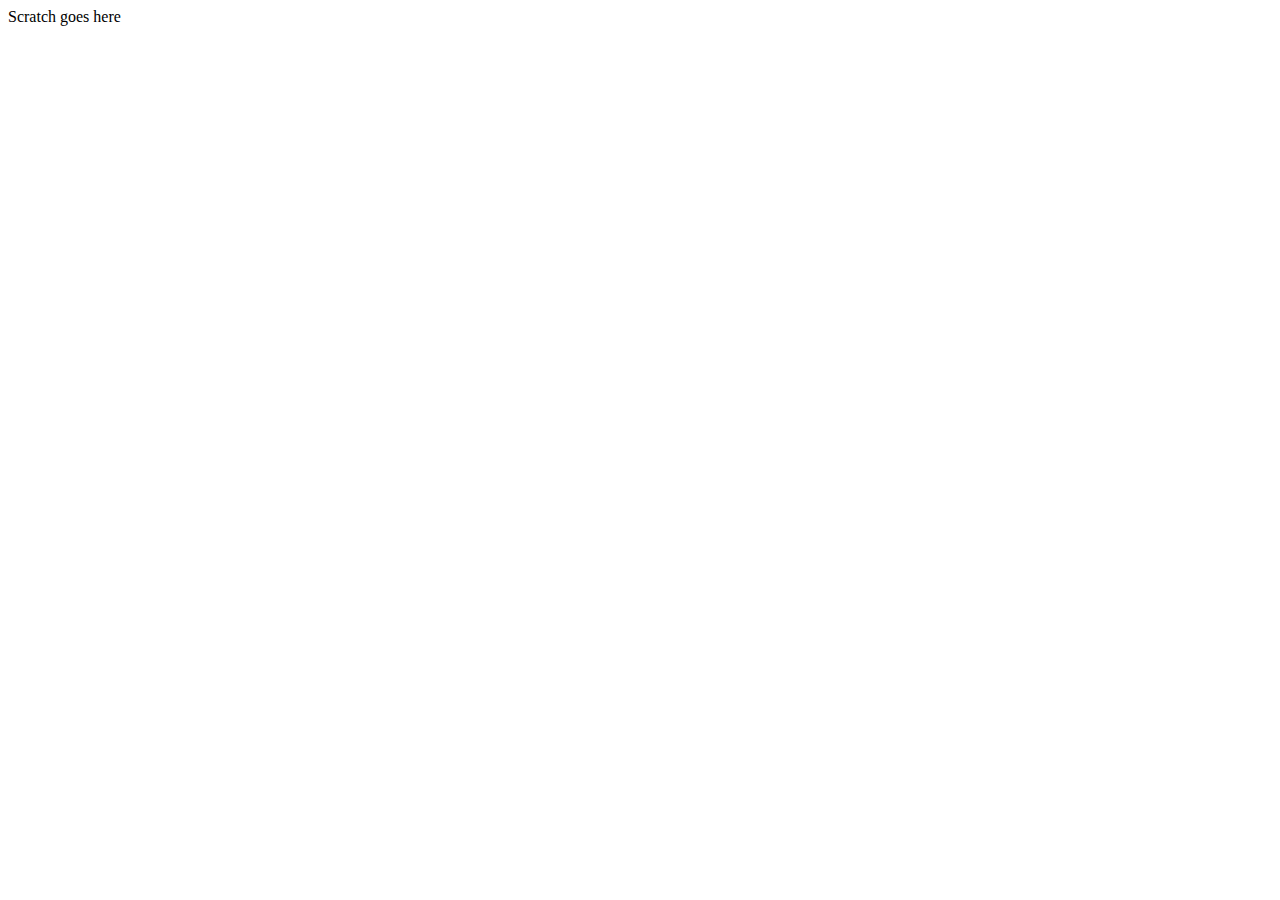
==== scratch.html @ 16197c53 "Add files via upload" ====
<!DOCTYPE html>
<html lang="en">

<head>
    <meta charset="UTF-8">
    <meta http-equiv="X-UA-Compatible" content="IE=edge">
    <meta name="viewport" content="width=device-width, initial-scale=1.0">
    <title>Scratch</title>
</head>

<body>
    Scratch goes here
    <br>
    <div class='tableauPlaceholder' id='viz1669662412308' style='position: relative'><noscript><a href='#'><img
                    alt='Dashboard 1 '
                    src='https:&#47;&#47;public.tableau.com&#47;static&#47;images&#47;JQ&#47;JQ9QN7D9H&#47;1_rss.png'
                    style='border: none' /></a></noscript><object class='tableauViz' style='display:none;'>
            <param name='host_url' value='https%3A%2F%2Fpublic.tableau.com%2F' />
            <param name='embed_code_version' value='3' />
            <param name='path' value='shared&#47;JQ9QN7D9H' />
            <param name='toolbar' value='yes' />
            <param name='static_image'
                value='https:&#47;&#47;public.tableau.com&#47;static&#47;images&#47;JQ&#47;JQ9QN7D9H&#47;1.png' />
            <param name='animate_transition' value='yes' />
            <param name='display_static_image' value='yes' />
            <param name='display_spinner' value='yes' />
            <param name='display_overlay' value='yes' />
            <param name='display_count' value='yes' />
            <param name='language' value='en-US' />
        </object></div>
    <script
        type='text/javascript'>                    var divElement = document.getElementById('viz1669662412308'); var vizElement = divElement.getElementsByTagName('object')[0]; vizElement.style.width = '1100px'; vizElement.style.height = '927px'; var scriptElement = document.createElement('script'); scriptElement.src = 'https://public.tableau.com/javascripts/api/viz_v1.js'; vizElement.parentNode.insertBefore(scriptElement, vizElement);                </script>
    <br>
    <iframe width="560" height="315" src="https://www.youtube.com/embed/fWKB8zdVM-U" title="YouTube video player"
        frameborder="0" allow="accelerometer; autoplay; clipboard-write; encrypted-media; gyroscope; picture-in-picture"
        allowfullscreen></iframe>
</body>

</html>
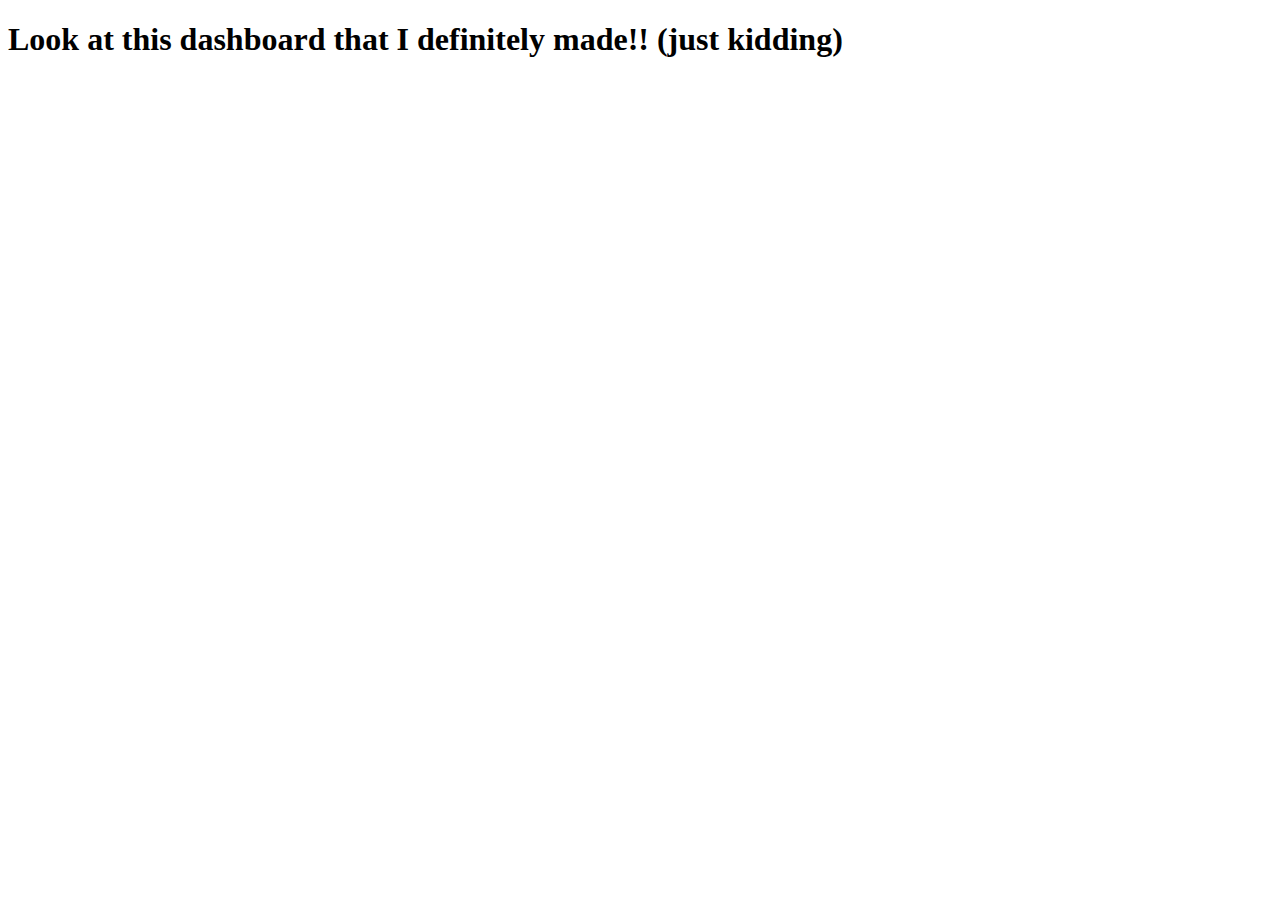
==== commit 275200f1: "Add files via upload" ====
--- a/scratch.html
+++ b/scratch.html
@@ -9,7 +9,7 @@
 </head>
 
 <body>
-    Scratch goes here
+    <h1>Look at this dashboard that I definitely made!! (just kidding)</h1>
     <br>
     <div class='tableauPlaceholder' id='viz1669662412308' style='position: relative'><noscript><a href='#'><img
                     alt='Dashboard 1 '
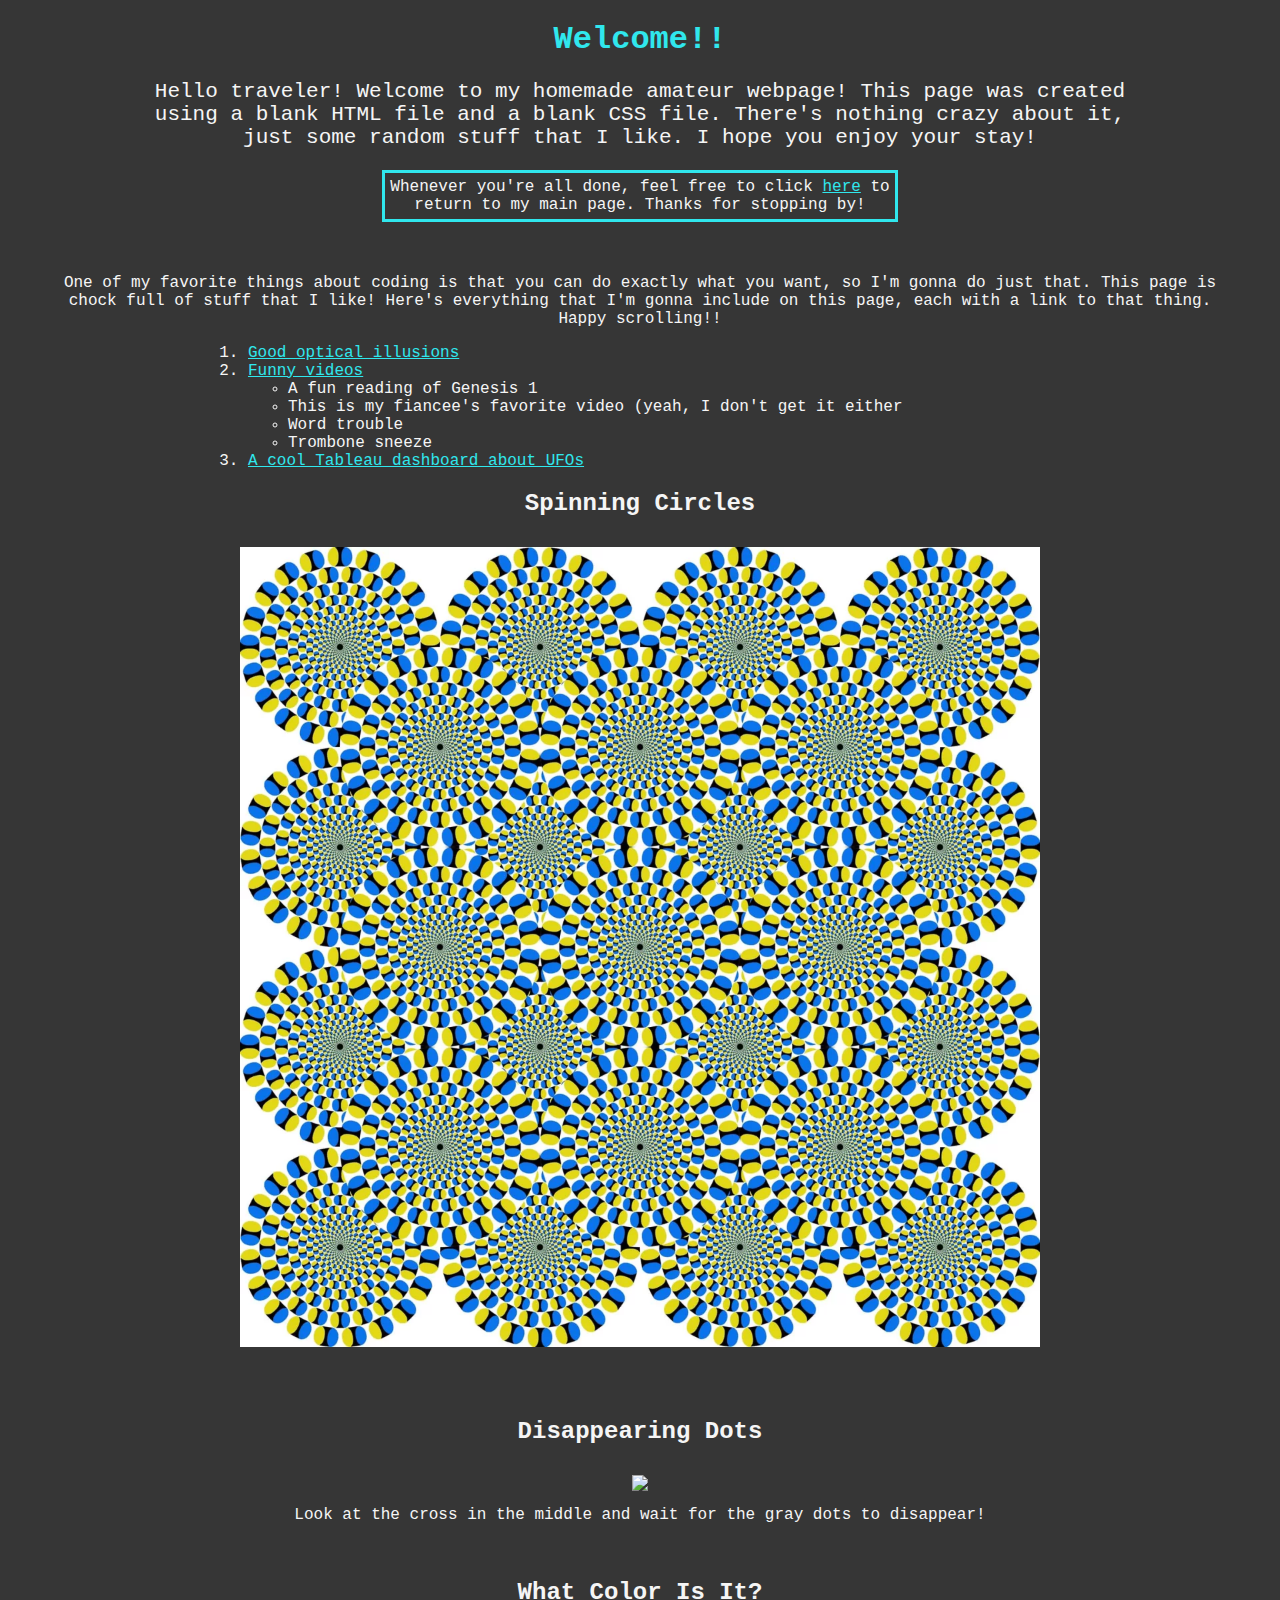
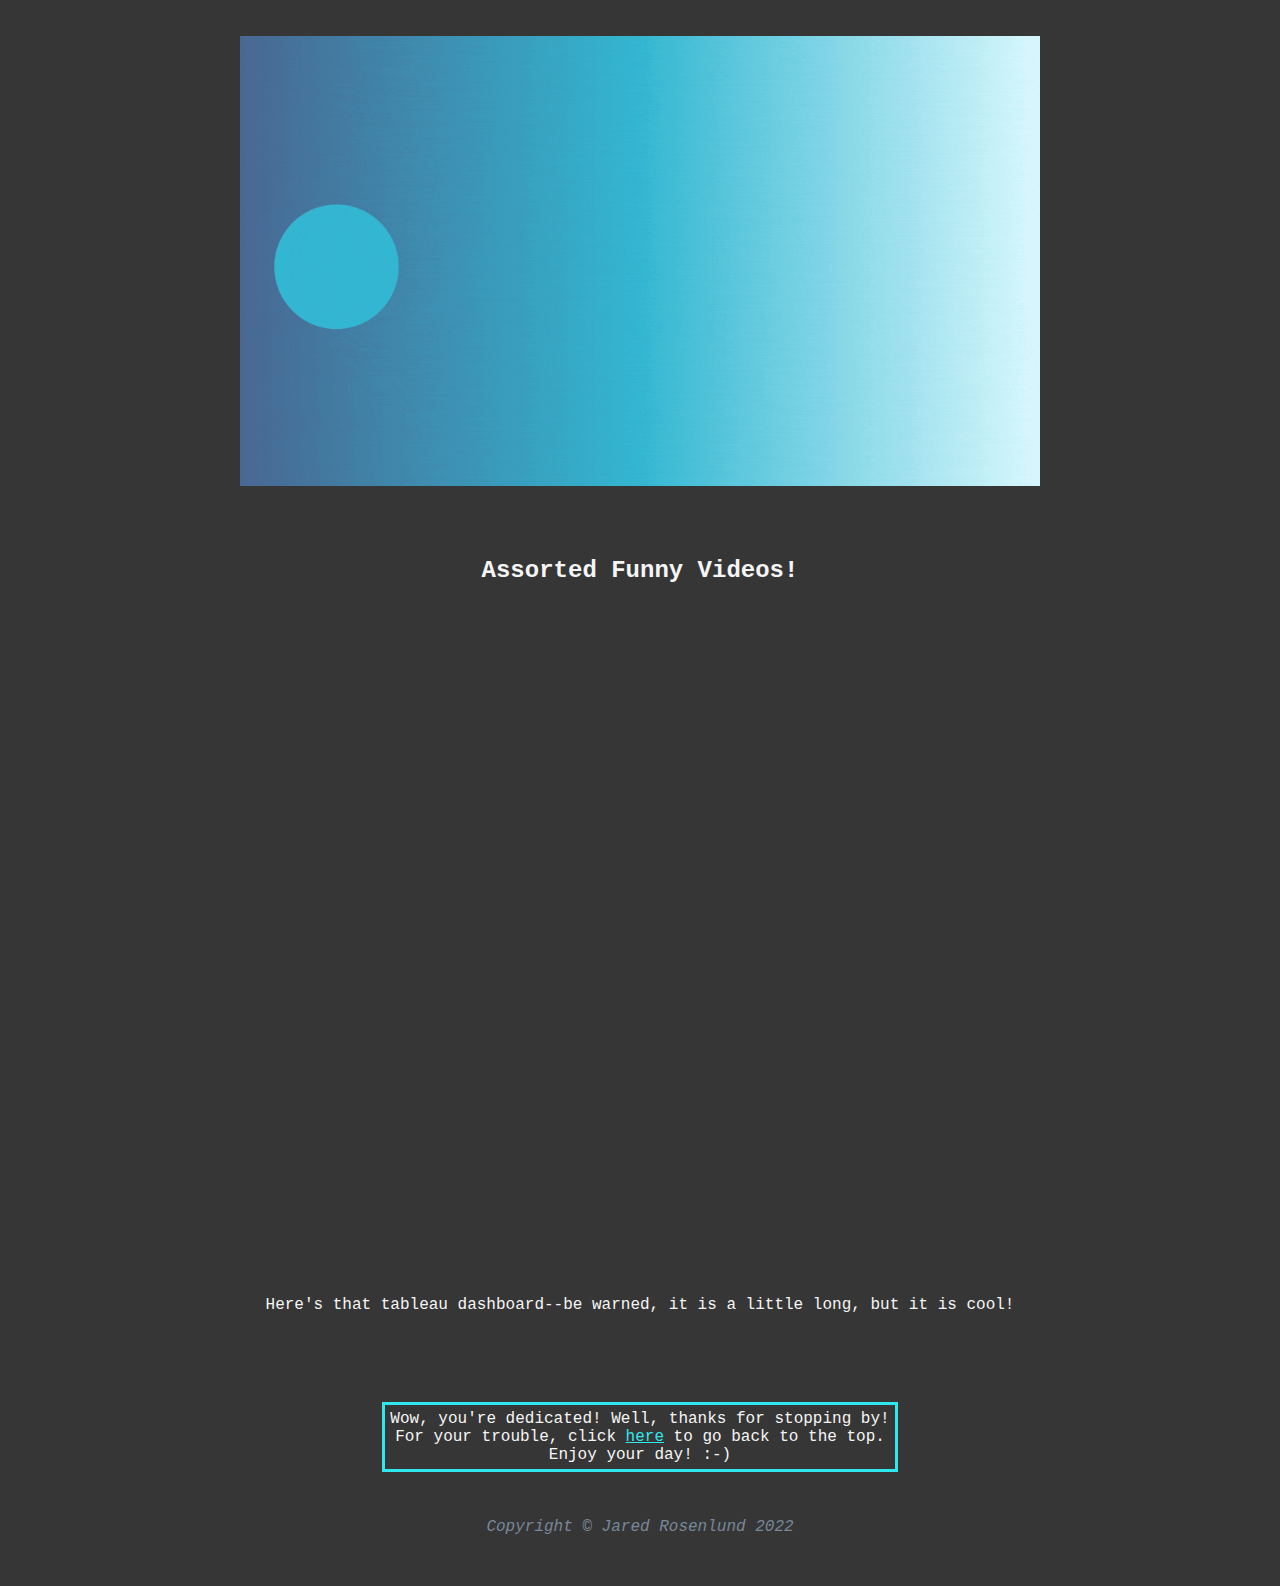
==== commit 9f111ee6: "Add files via upload" ====
--- a/scratch.html
+++ b/scratch.html
@@ -5,35 +5,108 @@
     <meta charset="UTF-8">
     <meta http-equiv="X-UA-Compatible" content="IE=edge">
     <meta name="viewport" content="width=device-width, initial-scale=1.0">
-    <title>Scratch</title>
+    <title>My Page</title>
+    <link href="css/mystyles.css" rel="stylesheet" />
 </head>
 
 <body>
-    <h1>Look at this dashboard that I definitely made!! (just kidding)</h1>
+    <h1 id="top">Welcome!!</h1>
+    <div class="textbox">
+        <p>
+            Hello traveler! Welcome to my homemade amateur webpage! This page was created using a blank HTML file and a blank CSS file. There's nothing crazy about it, just some random stuff that I like. I hope you enjoy your stay!
+        </p>
+    </div>
+    <div class="smallbox">
+        Whenever you're all done, feel free to click <a href="index.html">here</a> to return to my main page. Thanks for stopping by!
+    </div>
     <br>
-    <div class='tableauPlaceholder' id='viz1669662412308' style='position: relative'><noscript><a href='#'><img
-                    alt='Dashboard 1 '
-                    src='https:&#47;&#47;public.tableau.com&#47;static&#47;images&#47;JQ&#47;JQ9QN7D9H&#47;1_rss.png'
-                    style='border: none' /></a></noscript><object class='tableauViz' style='display:none;'>
-            <param name='host_url' value='https%3A%2F%2Fpublic.tableau.com%2F' />
-            <param name='embed_code_version' value='3' />
-            <param name='path' value='shared&#47;JQ9QN7D9H' />
-            <param name='toolbar' value='yes' />
-            <param name='static_image'
-                value='https:&#47;&#47;public.tableau.com&#47;static&#47;images&#47;JQ&#47;JQ9QN7D9H&#47;1.png' />
-            <param name='animate_transition' value='yes' />
-            <param name='display_static_image' value='yes' />
-            <param name='display_spinner' value='yes' />
-            <param name='display_overlay' value='yes' />
-            <param name='display_count' value='yes' />
-            <param name='language' value='en-US' />
-        </object></div>
+    <br>
+    <p>
+        One of my favorite things about coding is that you can do exactly what you want, so I'm gonna do just that. This
+        page is chock full of stuff that I like! Here's everything that I'm gonna include on this page, each with a link
+        to that thing. Happy scrolling!!
+        <ol class="list">
+            <li><a href="#illusions">Good optical illusions</a></li>
+            <li><a href="#vids">Funny videos</a></li>
+                <ul>
+                    <li>A fun reading of Genesis 1</li>
+                    <li>This is my fiancee's favorite video (yeah, I don't get it either</li>
+                    <li>Word trouble</li>
+                    <li>Trombone sneeze</li>
+                </ul>
+            <li><a href="#ufo">A cool Tableau dashboard about UFOs</a></li>
+        </ol>
+    </p>
+    <h2 id="illusions">Spinning Circles</h2>
+        <img class="img" src="assets/img/spinningdiscs.jpg.webp">
+        <br>
+        <br>
+        <br>
+    <h2>Disappearing Dots</h2>
+        <img class="img" src="assets/img/graycircles.gif">
+        <br>
+        Look at the cross in the middle and wait for the gray dots to disappear!
+        <br>
+        <br>
+        <br>
+    <h2>What Color Is It?</h2>
+        <img class="img" src="assets/img/colorchange.gif">
+        <br>
+        <br>
+        <br>
+    <h2 id="vids">Assorted Funny Videos!</h2>
+        <iframe width="560" height="315" src="https://www.youtube.com/embed/ymZT6QxI8Fc" title="YouTube video player"
+            frameborder="0" allow="accelerometer; autoplay; clipboard-write; encrypted-media; gyroscope; picture-in-picture"
+            allowfullscreen></iframe>
+        <iframe width="560" height="315" src="https://www.youtube.com/embed/T4r91mc8pbo" title="YouTube video player"
+            frameborder="0" allow="accelerometer; autoplay; clipboard-write; encrypted-media; gyroscope; picture-in-picture"
+            allowfullscreen></iframe>
+            <br>
+        <iframe width="560" height="315" src="https://www.youtube.com/embed/IGn9tX4Gh0w" title="YouTube video player"
+            frameborder="0" allow="accelerometer; autoplay; clipboard-write; encrypted-media; gyroscope; picture-in-picture"
+            allowfullscreen></iframe>
+        <iframe width="560" height="315" src="https://www.youtube.com/embed/Vh8l0x9uF-Y" title="YouTube video player"
+            frameborder="0" allow="accelerometer; autoplay; clipboard-write; encrypted-media; gyroscope; picture-in-picture"
+            allowfullscreen></iframe>
+            <br id="ufo">
+            <br>
+            <br>
+        <p>Here's that tableau dashboard--be warned, it is a little long, but it is cool!</p>
+    <div class='tableauPlaceholder' id='viz1670613559624' style='margin: auto; position: relative'><noscript><a
+            href='#'><img alt='Unidentified '
+                src='https:&#47;&#47;public.tableau.com&#47;static&#47;images&#47;Un&#47;Unidentified30YearsofUFOSightings&#47;Unidentified&#47;1_rss.png'
+                style='border: none' /></a></noscript><object class='tableauViz' style='display:none;'>
+        <param name='host_url' value='https%3A%2F%2Fpublic.tableau.com%2F' />
+        <param name='embed_code_version' value='3' />
+        <param name='site_root' value='' />
+        <param name='name' value='Unidentified30YearsofUFOSightings&#47;Unidentified' />
+        <param name='tabs' value='no' />
+        <param name='toolbar' value='yes' />
+        <param name='static_image'
+            value='https:&#47;&#47;public.tableau.com&#47;static&#47;images&#47;Un&#47;Unidentified30YearsofUFOSightings&#47;Unidentified&#47;1.png' />
+        <param name='animate_transition' value='yes' />
+        <param name='display_static_image' value='yes' />
+        <param name='display_spinner' value='yes' />
+        <param name='display_overlay' value='yes' />
+        <param name='display_count' value='yes' />
+        <param name='language' value='en-US' />
+    </object></div>
     <script
-        type='text/javascript'>                    var divElement = document.getElementById('viz1669662412308'); var vizElement = divElement.getElementsByTagName('object')[0]; vizElement.style.width = '1100px'; vizElement.style.height = '927px'; var scriptElement = document.createElement('script'); scriptElement.src = 'https://public.tableau.com/javascripts/api/viz_v1.js'; vizElement.parentNode.insertBefore(scriptElement, vizElement);                </script>
+        type='text/javascript'>                    var divElement = document.getElementById('viz1670613559624'); var vizElement = divElement.getElementsByTagName('object')[0]; vizElement.style.width = '1250px'; vizElement.style.height = '5527px'; var scriptElement = document.createElement('script'); scriptElement.src = 'https://public.tableau.com/javascripts/api/viz_v1.js'; vizElement.parentNode.insertBefore(scriptElement, vizElement);                </script>
+        <br>
+        <br>
+        <br>
+        <br>
+    <div class="smallbox">
+        Wow, you're dedicated! Well, thanks for stopping by! For your trouble, click <a href="#top">here</a> to go back to the top. Enjoy your day! :-)
+        <span class="hyperspan"></span>        
+    </div>     
     <br>
-    <iframe width="560" height="315" src="https://www.youtube.com/embed/fWKB8zdVM-U" title="YouTube video player"
-        frameborder="0" allow="accelerometer; autoplay; clipboard-write; encrypted-media; gyroscope; picture-in-picture"
-        allowfullscreen></iframe>
+    <br>
+    <!--Footer-->
+    <div class="myfooter">
+        Copyright &copy; Jared Rosenlund 2022
+    </div>
 </body>
 
 </html>--- a/css/mystyles.css
+++ b/css/mystyles.css
@@ -0,0 +1,55 @@
+body{
+    text-align: center;
+    background-color: #363636;
+    color: whitesmoke;
+    font-family: monospace;
+    padding-left: 50px;
+    padding-right: 50px;
+    font-size: 16px;
+}
+
+h1{
+    color: #30e7ed;
+}
+
+.myfooter{
+    font-style: italic;
+    color: lightslategray;
+    text-align: center;
+    padding-top: 10px;
+    padding-bottom: 5px;
+    top: 45px;
+    bottom: 800px;
+}
+
+.textbox{
+    width: 1000px;
+    margin: auto;
+    background-color: #363636;
+    color: whitesmoke;
+    text-align: center;
+    font-size: 21px;
+    padding-left: 10px;
+    padding-right: 10px;
+}
+
+.smallbox{
+    border: 3px #30e7ed solid;
+    width: 500px;
+    margin: auto;
+    padding: 5px;
+}
+
+.list{
+    text-align: left;
+    margin-left: 150px;
+}
+
+.img{
+    width: 800px;
+    padding: 10px;
+}
+
+a{
+    color: #30e7ed;
+}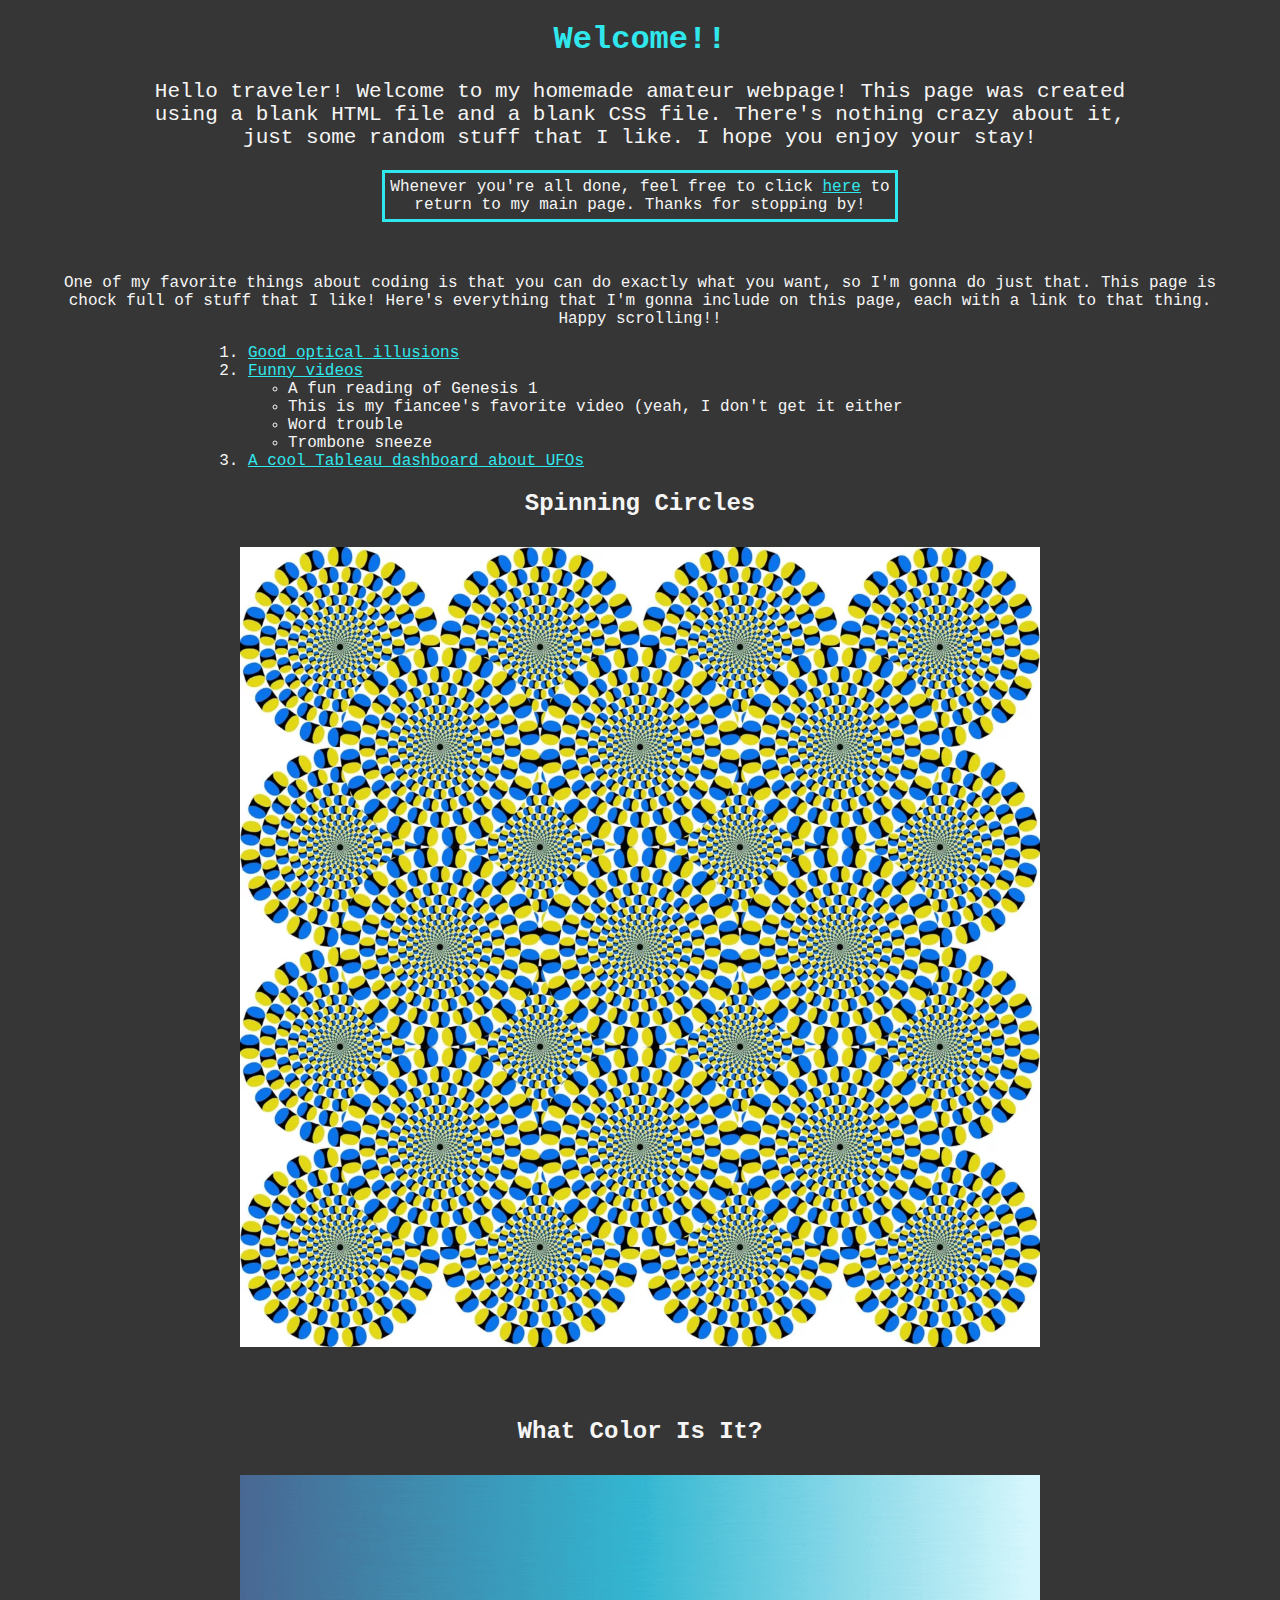
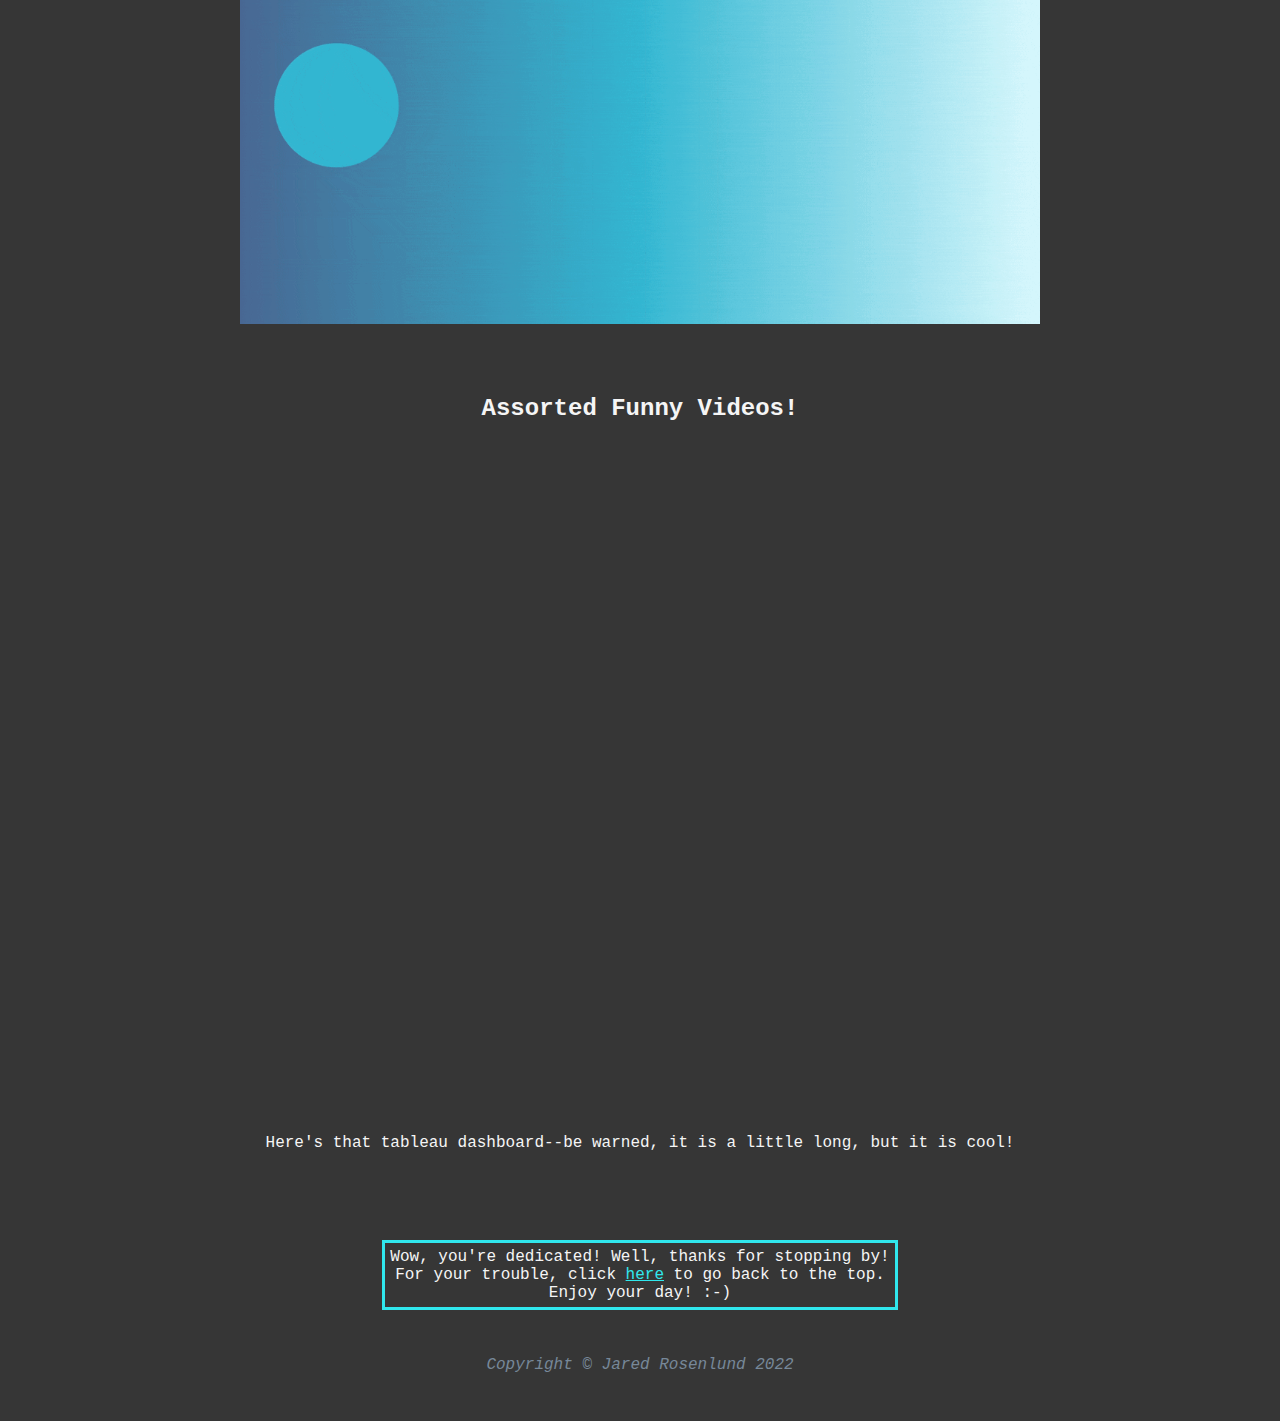
==== commit 8ac6b441: "Add files via upload" ====
--- a/scratch.html
+++ b/scratch.html
@@ -39,13 +39,6 @@
     </p>
     <h2 id="illusions">Spinning Circles</h2>
         <img class="img" src="assets/img/spinningdiscs.jpg.webp">
-        <br>
-        <br>
-        <br>
-    <h2>Disappearing Dots</h2>
-        <img class="img" src="assets/img/graycircles.gif">
-        <br>
-        Look at the cross in the middle and wait for the gray dots to disappear!
         <br>
         <br>
         <br>
